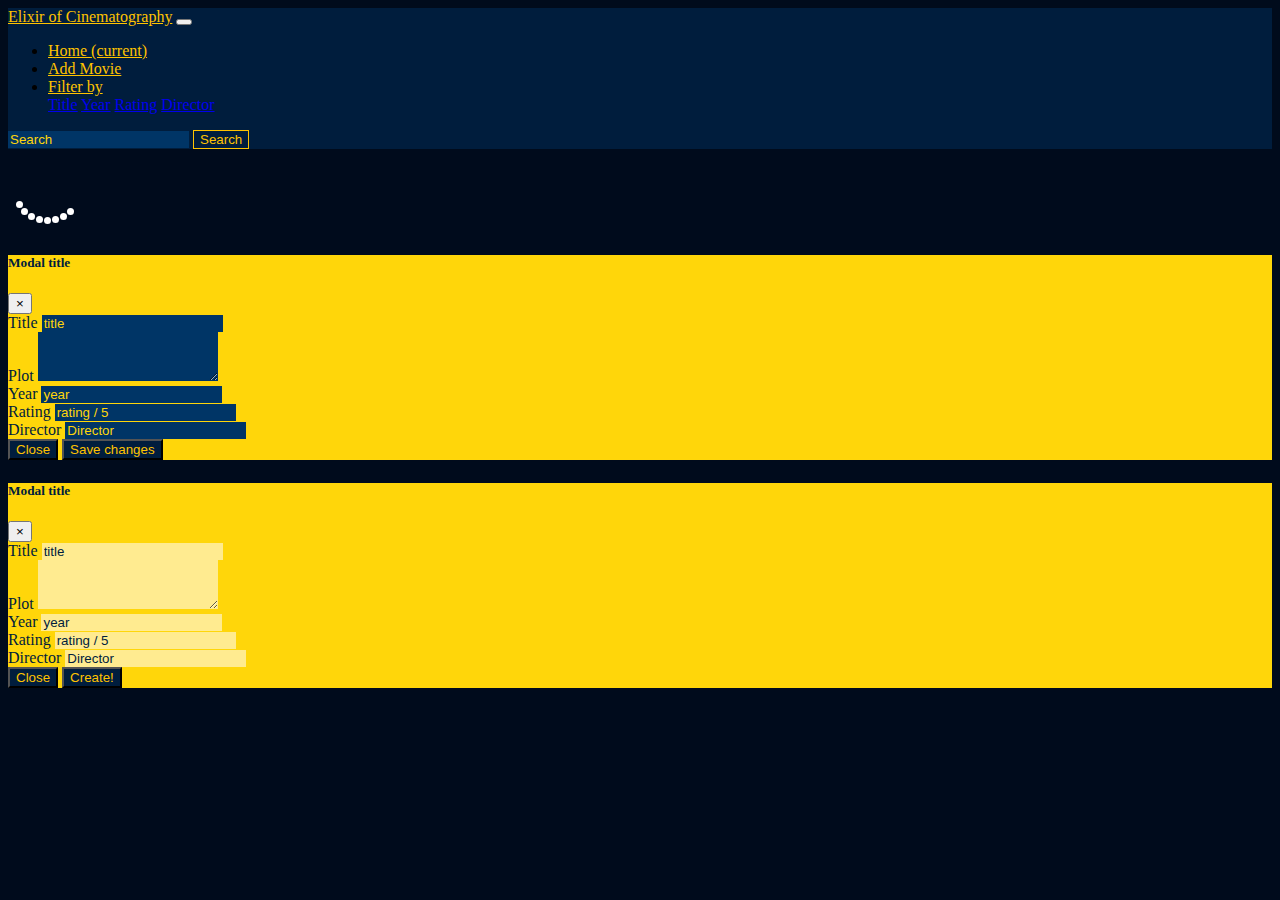
==== movie-database.html @ 85738f70 "Fixed edit bug" ====
<!DOCTYPE html>
<html lang="en">
<head>
    <meta charset="UTF-8">
    <title>Movie Database</title>
    <meta name="viewport" content="width=device-width, initial-scale=1">
    <link rel="stylesheet" href="https://cdn.jsdelivr.net/npm/bootstrap@4.6.1/dist/css/bootstrap.min.css" integrity="sha384-zCbKRCUGaJDkqS1kPbPd7TveP5iyJE0EjAuZQTgFLD2ylzuqKfdKlfG/eSrtxUkn" crossorigin="anonymous">
    <link rel="stylesheet" href="loading-animations.css">
    <link rel="stylesheet" href="movie-database.css">
</head>
<body>
<header>
    <nav class="navbar navbar-expand-lg bb-background-color">
        <a class="navbar-brand yellow-text" href="#">Elixir of Cinematography</a>
        <button class="navbar-toggler" type="button" data-toggle="collapse" data-target="#navbarSupportedContent" aria-controls="navbarSupportedContent" aria-expanded="false" aria-label="Toggle navigation">
            <span class="navbar-toggler-icon"></span>
        </button>

        <div class="collapse navbar-collapse" id="navbarSupportedContent">
            <ul class="navbar-nav mr-auto">
                <li class="nav-item active">
                    <a class="nav-link yellow-text" href="#" id="test-btn">Home <span class="sr-only">(current)</span></a>
                </li>
                <li class="nav-item">
                    <a class="nav-link yellow-text" href="#" data-toggle="modal" data-target="#createMovieModal">Add Movie</a>
                </li>
                <li class="nav-item dropdown">
                    <a class="nav-link dropdown-toggle yellow-text" href="#" id="navbarDropdown" role="button" data-toggle="dropdown" aria-haspopup="true" aria-expanded="false">
                        Filter by
                    </a>
                    <div class="dropdown-menu" aria-labelledby="navbarDropdown">
                        <a class="dropdown-item" href="#" id="titleFilter">Title</a>
                        <a class="dropdown-item" href="#" id="yearFilter">Year</a>
                        <a class="dropdown-item" href="#" id="ratingFilter">Rating</a>
                        <a class="dropdown-item" href="#" id="directorFilter">Director</a>
                    </div>
                </li>
            </ul>
            <form class="form-inline my-2 my-lg-0">
                <input class="form-control mr-sm-2" type="search" placeholder="Search" aria-label="Search">
                <button class="btn my-2 my-sm-0 yellow-border" type="submit">Search</button>
            </form>
        </div>
    </nav>
</header>

<div id="movie-container" class="row justify-content-around">
    <div>
        <div class="lds-roller"><div></div><div></div><div></div><div></div><div></div><div></div><div></div><div></div></div>
    </div>
</div>
<!--<div class="row text-center m-5 create-form">-->
<!--    <div class="col-6">-->
<!--        <h3>Create Movie!</h3>-->
<!--        <label for="moviesTitle"></label><input placeholder="title" type="text" name="title" id="moviesTitle">-->
<!--        <label for="moviesRating"></label><input placeholder="rating" type="text" name="rating" id="moviesRating">-->
<!--        <label for="moviesYear"></label><input placeholder="year" type="text" name="year" id="moviesYear">-->
<!--        <label for="moviesDirector"></label><input placeholder="director" type="text" name="director" id="moviesDirector">-->
<!--        <button id="create-movie-btn">Create</button>-->
<!--    </div>-->
<!--    <div class="col-6">-->
<!--        <label for="moviesPlot"></label><textarea name="plot" id="moviesPlot" cols="50" rows="10" placeholder="Movies plot..."></textarea>-->
<!--    </div>-->
<!--</div>-->






<!-- Button trigger modal -->


<!-- update Modal -->
<div class="modal fade" id="exampleModal" tabindex="-1" role="dialog" aria-labelledby="exampleModalLabel" aria-hidden="true">
    <div class="modal-dialog" role="document">
        <div class="modal-content">
            <div class="modal-header">
                <h5 class="modal-title" id="exampleModalLabel">Modal title</h5>
                <button type="button" class="close" data-dismiss="modal" aria-label="Close">
                    <span aria-hidden="true">&times;</span>
                </button>
            </div>
            <div class="modal-body">
                <form id="update-form">
                    <input type="hidden" id="formId">
                    <div class="form-group">
                        <label for="titleForm">Title</label>
                        <input type="email" class="form-control" id="titleForm" placeholder="title">
                    </div>
                    <div class="form-group">
                        <label for="plotForm">Plot</label>
                        <textarea class="form-control" id="plotForm" rows="3"></textarea>
                    </div>
                    <div class="form-group">
                        <label for="yearForm">Year</label>
                        <input type="email" class="form-control" id="yearForm" placeholder="year">
                    </div>
                    <div class="form-group">
                        <label for="ratingForm">Rating</label>
                        <input type="email" class="form-control" id="ratingForm" placeholder="rating / 5">
                    </div>
                    <div class="form-group">
                        <label for="directorForm">Director</label>
                        <input type="email" class="form-control" id="directorForm" placeholder="Director">
                    </div>
                </form>
            </div>
            <div class="modal-footer">
                <button type="button" class="btn btn-secondary" data-dismiss="modal">Close</button>
                <button type="button" class="btn btn-primary update-btn" data-dismiss="modal">Save changes</button>
            </div>
        </div>
    </div>
</div>

<!-- Modal -->
<div class="modal fade" id="createMovieModal" tabindex="-1" role="dialog" aria-labelledby="createMovieModalLabel" aria-hidden="true">
    <div class="modal-dialog" role="document">
        <div class="modal-content">
            <div class="modal-header">
                <h5 class="modal-title" id="createMovieModalLabel">Modal title</h5>
                <button type="button" class="close" data-dismiss="modal" aria-label="Close">
                    <span aria-hidden="true">&times;</span>
                </button>
            </div>
            <div class="modal-body">
                <form id="create-form">
                    <div class="form-group">
                        <label for="titleForm">Title</label>
                        <input type="email" class="form-control modal-background" id="moviesTitle" placeholder="title">
                    </div>
                    <div class="form-group">
                        <label for="plotForm">Plot</label>
                        <textarea class="form-control modal-background" id="moviesPlot" rows="3"></textarea>
                    </div>
                    <div class="form-group">
                        <label for="yearForm">Year</label>
                        <input type="email" class="form-control modal-background" id="moviesYear" placeholder="year">
                    </div>
                    <div class="form-group">
                        <label for="ratingForm">Rating</label>
                        <input type="email" class="form-control modal-background" id="moviesRating" placeholder="rating / 5">
                    </div>
                    <div class="form-group">
                        <label for="directorForm">Director</label>
                        <input type="email" class="form-control modal-background" id="moviesDirector" placeholder="Director">
                    </div>
                </form>
            </div>
            <div class="modal-footer">
                <button type="button" class="btn btn-secondary" data-dismiss="modal">Close</button>
                <button type="button" class="btn btn-primary" id="create-movie-btn" data-dismiss="modal">Create!</button>
            </div>
        </div>
    </div>
</div>
<div>
</div>

<script src="https://code.jquery.com/jquery-3.3.1.slim.min.js" integrity="sha384-q8i/X+965DzO0rT7abK41JStQIAqVgRVzpbzo5smXKp4YfRvH+8abtTE1Pi6jizo" crossorigin="anonymous"></script>
<script src="https://cdn.jsdelivr.net/npm/popper.js@1.14.7/dist/umd/popper.min.js" integrity="sha384-UO2eT0CpHqdSJQ6hJty5KVphtPhzWj9WO1clHTMGa3JDZwrnQq4sF86dIHNDz0W1" crossorigin="anonymous"></script>
<script src="https://cdn.jsdelivr.net/npm/bootstrap@4.3.1/dist/js/bootstrap.min.js" integrity="sha384-JjSmVgyd0p3pXB1rRibZUAYoIIy6OrQ6VrjIEaFf/nJGzIxFDsf4x0xIM+B07jRM" crossorigin="anonymous"></script>
<script src="https://code.jquery.com/jquery-2.2.4.js" integrity="sha256-iT6Q9iMJYuQiMWNd9lDyBUStIq/8PuOW33aOqmvFpqI=" crossorigin="anonymous"></script>
<script src="movie-database.js"></script>
</body>
</html>
---- loading-animations.css ----
.lds-roller {
    display: inline-block;
    position: relative;
    width: 80px;
    height: 80px;
}
.lds-roller div {
    animation: lds-roller 1.2s cubic-bezier(0.5, 0, 0.5, 1) infinite;
    transform-origin: 40px 40px;
}
.lds-roller div:after {
    content: " ";
    display: block;
    position: absolute;
    width: 7px;
    height: 7px;
    border-radius: 50%;
    background: #fff;
    margin: -4px 0 0 -4px;
}
.lds-roller div:nth-child(1) {
    animation-delay: -0.036s;
}
.lds-roller div:nth-child(1):after {
    top: 63px;
    left: 63px;
}
.lds-roller div:nth-child(2) {
    animation-delay: -0.072s;
}
.lds-roller div:nth-child(2):after {
    top: 68px;
    left: 56px;
}
.lds-roller div:nth-child(3) {
    animation-delay: -0.108s;
}
.lds-roller div:nth-child(3):after {
    top: 71px;
    left: 48px;
}
.lds-roller div:nth-child(4) {
    animation-delay: -0.144s;
}
.lds-roller div:nth-child(4):after {
    top: 72px;
    left: 40px;
}
.lds-roller div:nth-child(5) {
    animation-delay: -0.18s;
}
.lds-roller div:nth-child(5):after {
    top: 71px;
    left: 32px;
}
.lds-roller div:nth-child(6) {
    animation-delay: -0.216s;
}
.lds-roller div:nth-child(6):after {
    top: 68px;
    left: 24px;
}
.lds-roller div:nth-child(7) {
    animation-delay: -0.252s;
}
.lds-roller div:nth-child(7):after {
    top: 63px;
    left: 17px;
}
.lds-roller div:nth-child(8) {
    animation-delay: -0.288s;
}
.lds-roller div:nth-child(8):after {
    top: 56px;
    left: 12px;
}
@keyframes lds-roller {
    0% {
        transform: rotate(0deg);
    }
    100% {
        transform: rotate(360deg);
    }
}
---- movie-database.css ----
body {
    background-color: #000b1c;
}
#movie-container {
    background-color: #000b1c;
}
.create-form{
    background-color: #001d3d;
    color: #ffc300;
}
.bb-background-color{
    background-color: #001d3d;
}
.yellow-text{
    color: #ffc300;
}
.yellow-border{
    border: 1px solid #ffc300;
}
input {
    background-color: #003566;
    color: #ffc300;
    border-style: none;
}
textarea{
    background-color: #003566;
    color: #ffc300;
    border-style: none;
}
.movie-box {
    background-color: grey;
}
.card {
    background-color: #001d3d;
    color: #ffc300;
    border-radius: 10px;
}
.card-body{
    background-color: #003566;
    padding: 8px;
    border-radius: 10px;
}
.card-list>li{
    background-color: #003566;
}
.card-list>li:nth-of-type(1){
    border-radius: 10px 10px 0 0;
}
.card-list>li:last-of-type{
    border-radius: 0 0 10px 10px;
}
.card-id{
    font-size: 1em;
    opacity: .3;
}
.title {
    font-weight: bold;
}
.card-plot{
    height: 300px;
}
.btn{
    background-color: #001d3d;
    color: #ffc300;
}
::placeholder {
    color: #ffd60a;
}
.yellow-text:hover {
    color: #ffc300;
    opacity: .7;
}
.modal-content {
    background-color: #ffd60a;
    color: #001d3d;
}
.modal-background {
    background-color: #ffeb90;
}
.modal-background::placeholder {
    color: #001d3d;
}
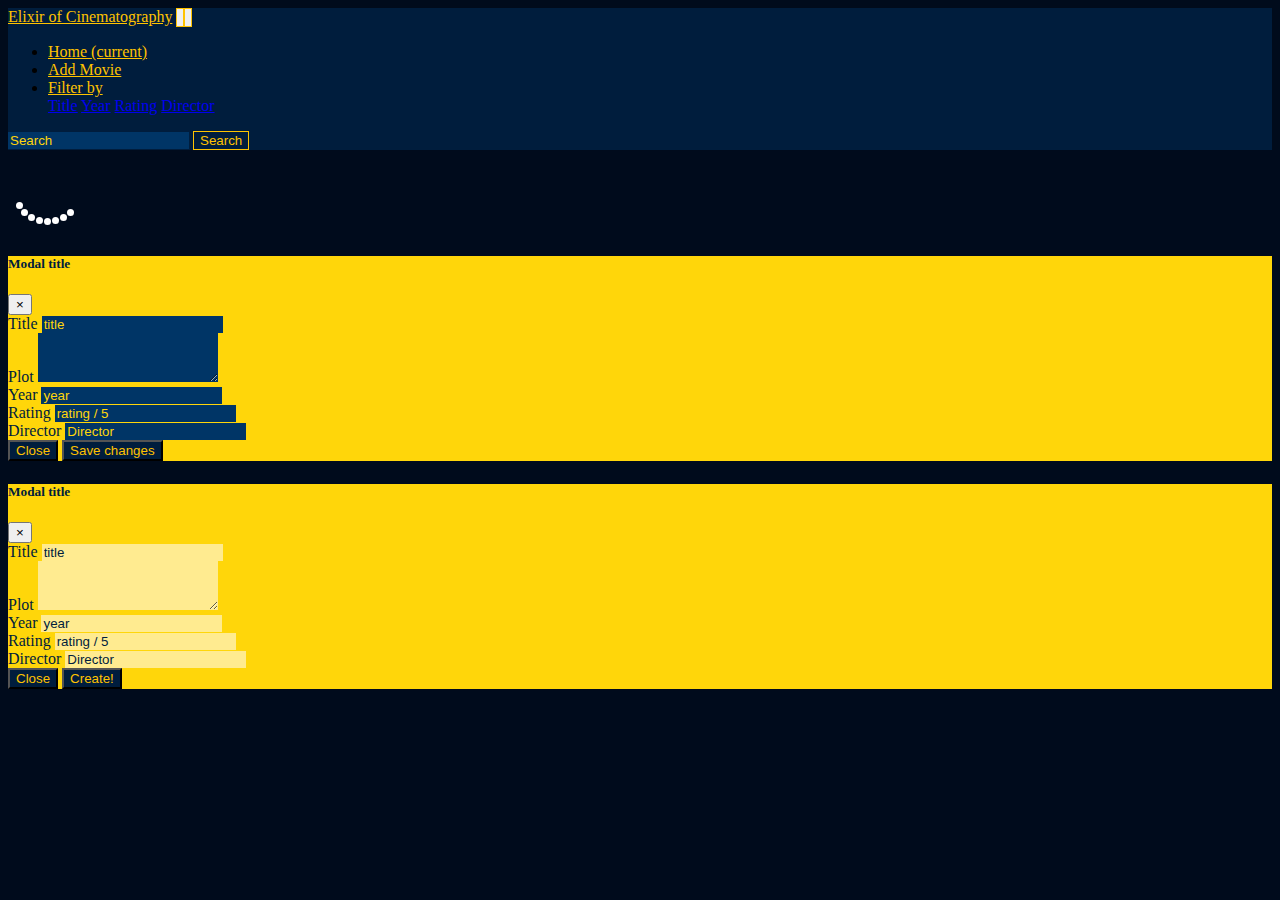
==== commit 3c91c711: "Fixed edit bug" ====
--- a/movie-database.html
+++ b/movie-database.html
@@ -12,8 +12,8 @@
 <header>
     <nav class="navbar navbar-expand-lg bb-background-color">
         <a class="navbar-brand yellow-text" href="#">Elixir of Cinematography</a>
-        <button class="navbar-toggler" type="button" data-toggle="collapse" data-target="#navbarSupportedContent" aria-controls="navbarSupportedContent" aria-expanded="false" aria-label="Toggle navigation">
-            <span class="navbar-toggler-icon"></span>
+        <button class="navbar-toggler yellow-border" type="button" data-toggle="collapse" data-target="#navbarSupportedContent" aria-controls="navbarSupportedContent" aria-expanded="false" aria-label="Toggle navigation">
+            <span class="navbar-toggler-icon yellow-border"></span>
         </button>
 
         <div class="collapse navbar-collapse" id="navbarSupportedContent">
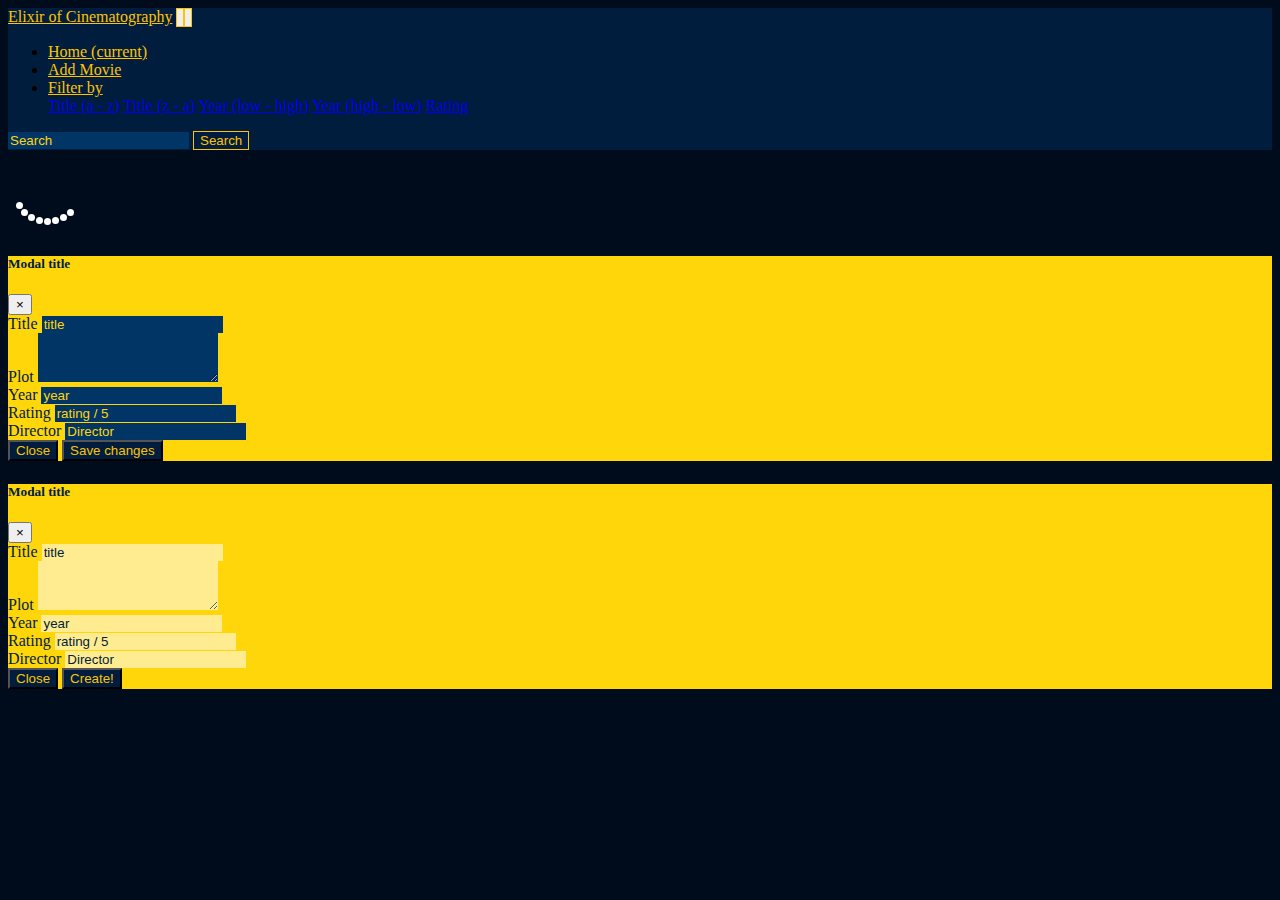
==== commit 0e267937: "addrd more filter options, added confirmation to delete button" ====
--- a/movie-database.html
+++ b/movie-database.html
@@ -29,10 +29,11 @@
                         Filter by
                     </a>
                     <div class="dropdown-menu" aria-labelledby="navbarDropdown">
-                        <a class="dropdown-item" href="#" id="titleFilter">Title</a>
-                        <a class="dropdown-item" href="#" id="yearFilter">Year</a>
+                        <a class="dropdown-item" href="#" id="titleAToZFilter">Title (a - z)</a>
+                        <a class="dropdown-item" href="#" id="titleZToAFilter">Title (z - a)</a>
+                        <a class="dropdown-item" href="#" id="yearLowHighFilter">Year (low - high)</a>
+                        <a class="dropdown-item" href="#" id="yearHighLowFilter">Year (high - low)</a>
                         <a class="dropdown-item" href="#" id="ratingFilter">Rating</a>
-                        <a class="dropdown-item" href="#" id="directorFilter">Director</a>
                     </div>
                 </li>
             </ul>
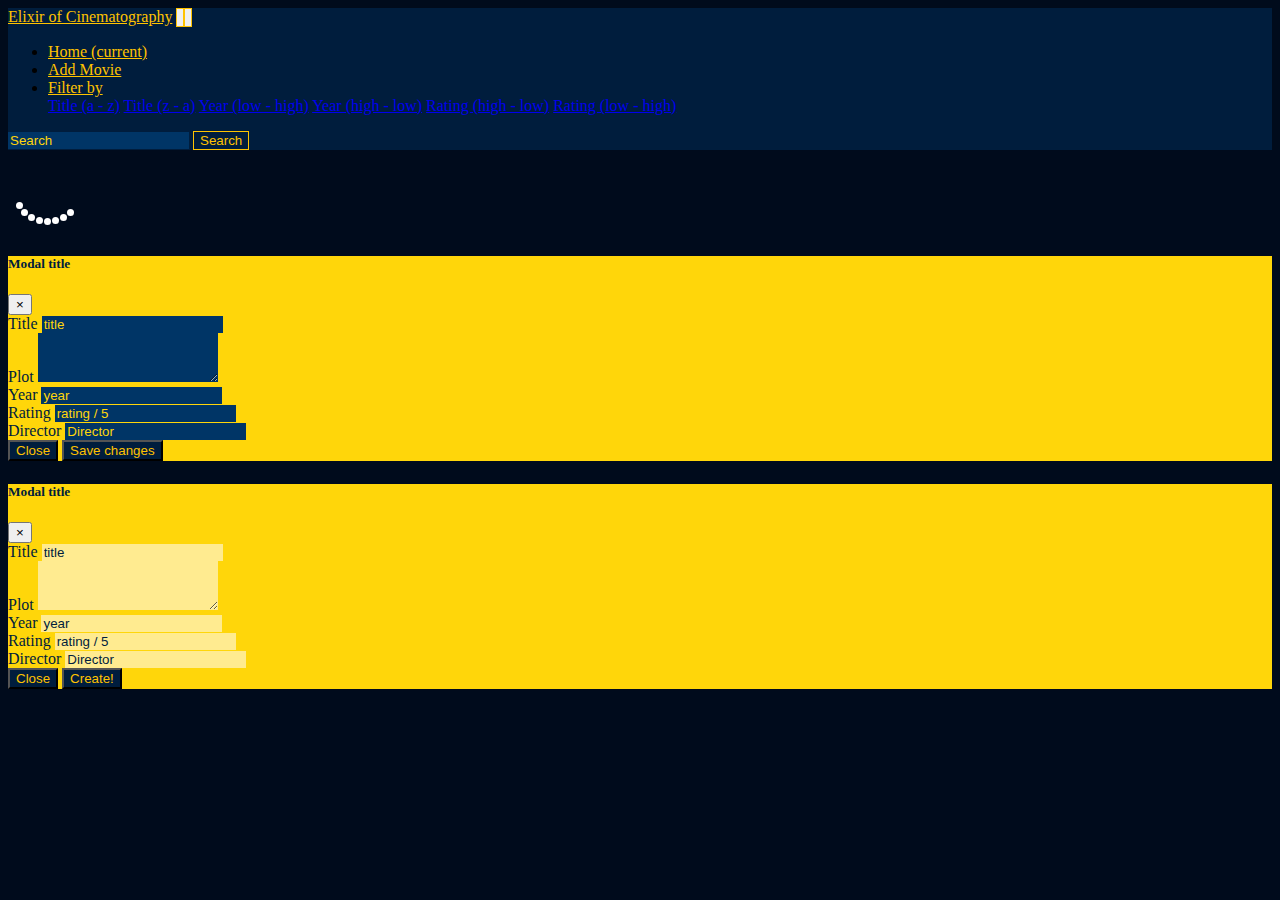
==== commit 501a91f6: "More filter options" ====
--- a/movie-database.html
+++ b/movie-database.html
@@ -33,7 +33,8 @@
                         <a class="dropdown-item" href="#" id="titleZToAFilter">Title (z - a)</a>
                         <a class="dropdown-item" href="#" id="yearLowHighFilter">Year (low - high)</a>
                         <a class="dropdown-item" href="#" id="yearHighLowFilter">Year (high - low)</a>
-                        <a class="dropdown-item" href="#" id="ratingFilter">Rating</a>
+                        <a class="dropdown-item" href="#" id="ratingHighLowFilter">Rating (high - low)</a>
+                        <a class="dropdown-item" href="#" id="ratingLowHighFilter">Rating (low - high)</a>
                     </div>
                 </li>
             </ul>
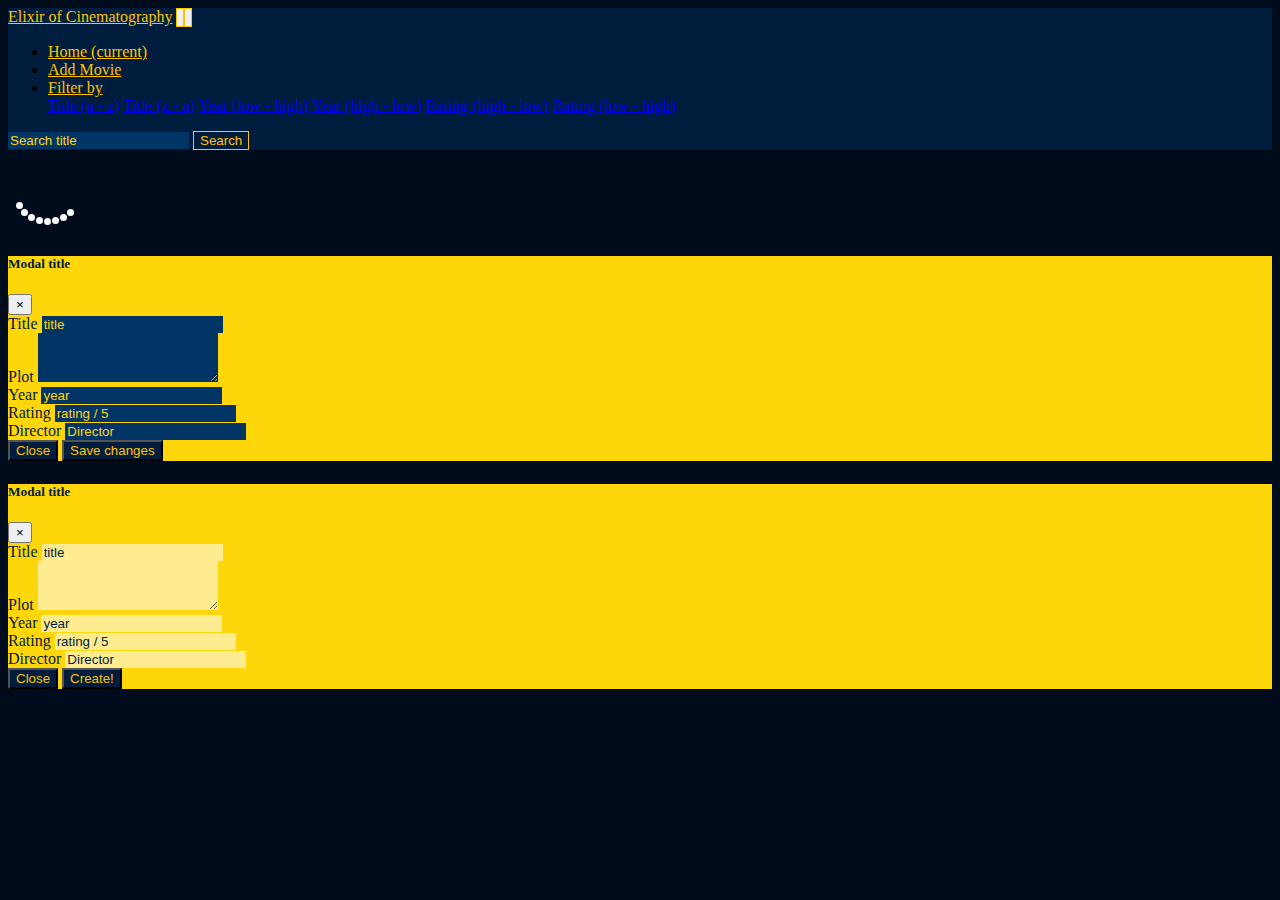
==== commit 38dbab8c: "added search bar functionality" ====
--- a/movie-database.html
+++ b/movie-database.html
@@ -39,8 +39,8 @@
                 </li>
             </ul>
             <form class="form-inline my-2 my-lg-0">
-                <input class="form-control mr-sm-2" type="search" placeholder="Search" aria-label="Search">
-                <button class="btn my-2 my-sm-0 yellow-border" type="submit">Search</button>
+                <input class="form-control mr-sm-2" type="search" placeholder="Search title" aria-label="Search" id="search-bar">
+                <button class="btn my-2 my-sm-0 yellow-border" type="submit" >Search</button>
             </form>
         </div>
     </nav>
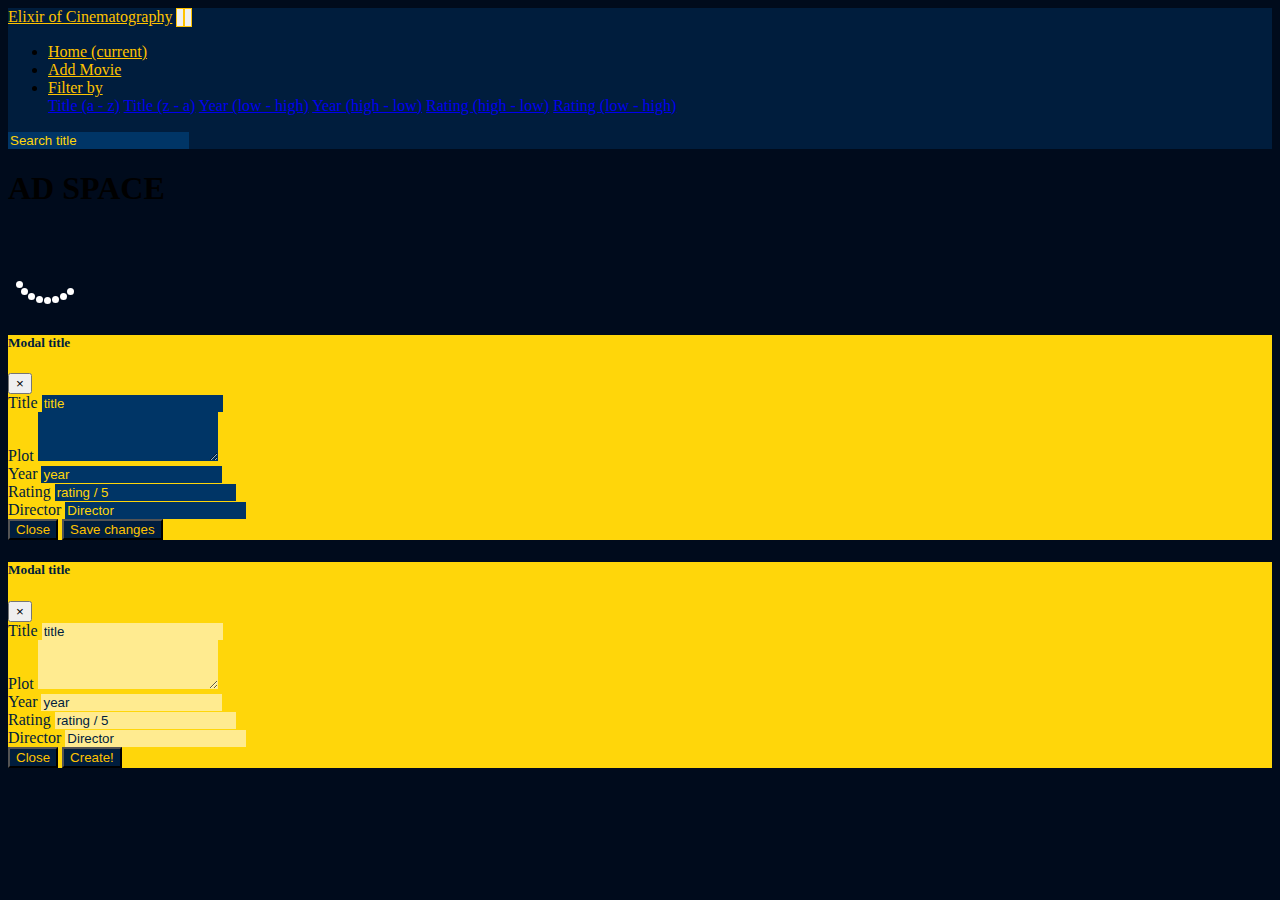
==== commit 5b94c8e3: "added Ad space" ====
--- a/movie-database.html
+++ b/movie-database.html
@@ -40,11 +40,19 @@
             </ul>
             <form class="form-inline my-2 my-lg-0">
                 <input class="form-control mr-sm-2" type="search" placeholder="Search title" aria-label="Search" id="search-bar">
-                <button class="btn my-2 my-sm-0 yellow-border" type="submit" >Search</button>
+<!--                <button class="btn my-2 my-sm-0 yellow-border" type="submit" >Search</button>-->
             </form>
         </div>
     </nav>
 </header>
+
+<section>
+    <div class="jumbotron jumbotron-fluid mt-4">
+        <div class="container">
+            <h1 class="display-4">AD SPACE</h1>
+        </div>
+    </div>
+</section>
 
 <div id="movie-container" class="row justify-content-around">
     <div>
--- a/movie-database.css
+++ b/movie-database.css
@@ -79,4 +79,7 @@
 }
 .modal-background::placeholder {
     color: #001d3d;
+}
+.container {
+
 }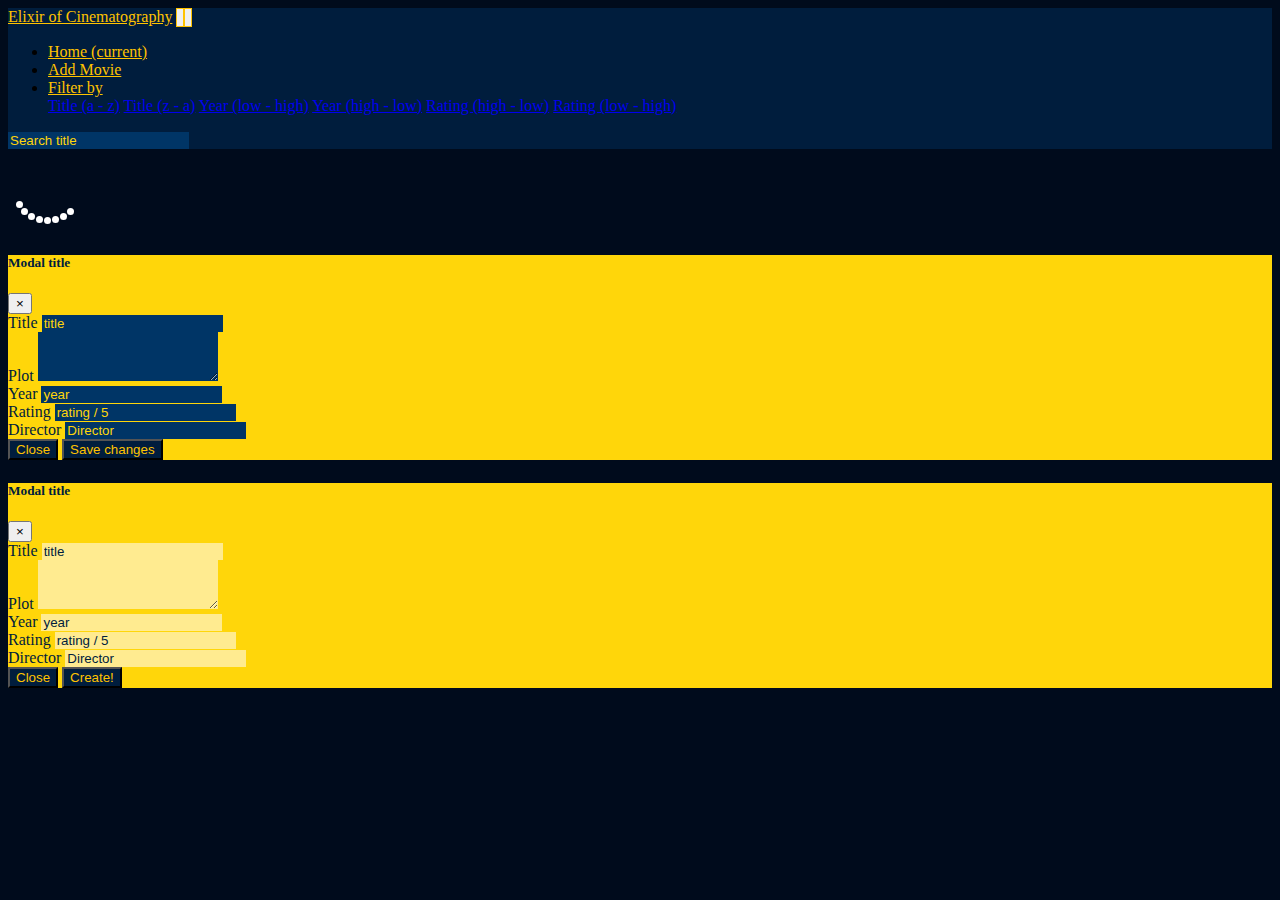
==== commit 96e52eac: "added Ad space" ====
--- a/movie-database.html
+++ b/movie-database.html
@@ -46,10 +46,9 @@
     </nav>
 </header>
 
-<section>
+<section class="d-none d-md-block">
     <div class="jumbotron jumbotron-fluid mt-4">
         <div class="container">
-            <h1 class="display-4">AD SPACE</h1>
         </div>
     </div>
 </section>
--- a/movie-database.css
+++ b/movie-database.css
@@ -80,6 +80,9 @@
 .modal-background::placeholder {
     color: #001d3d;
 }
-.container {
-
-}+.jumbotron {
+    width: 70%;
+    margin: auto;
+    background-image: url("https://image.scoopwhoop.com/w700-120-cfix/https://s4.scoopwhoop.com/anj/sw/e4401105-d15b-4e39-953a-433195c8ab00.jpg");
+    background-size: contain;
+}
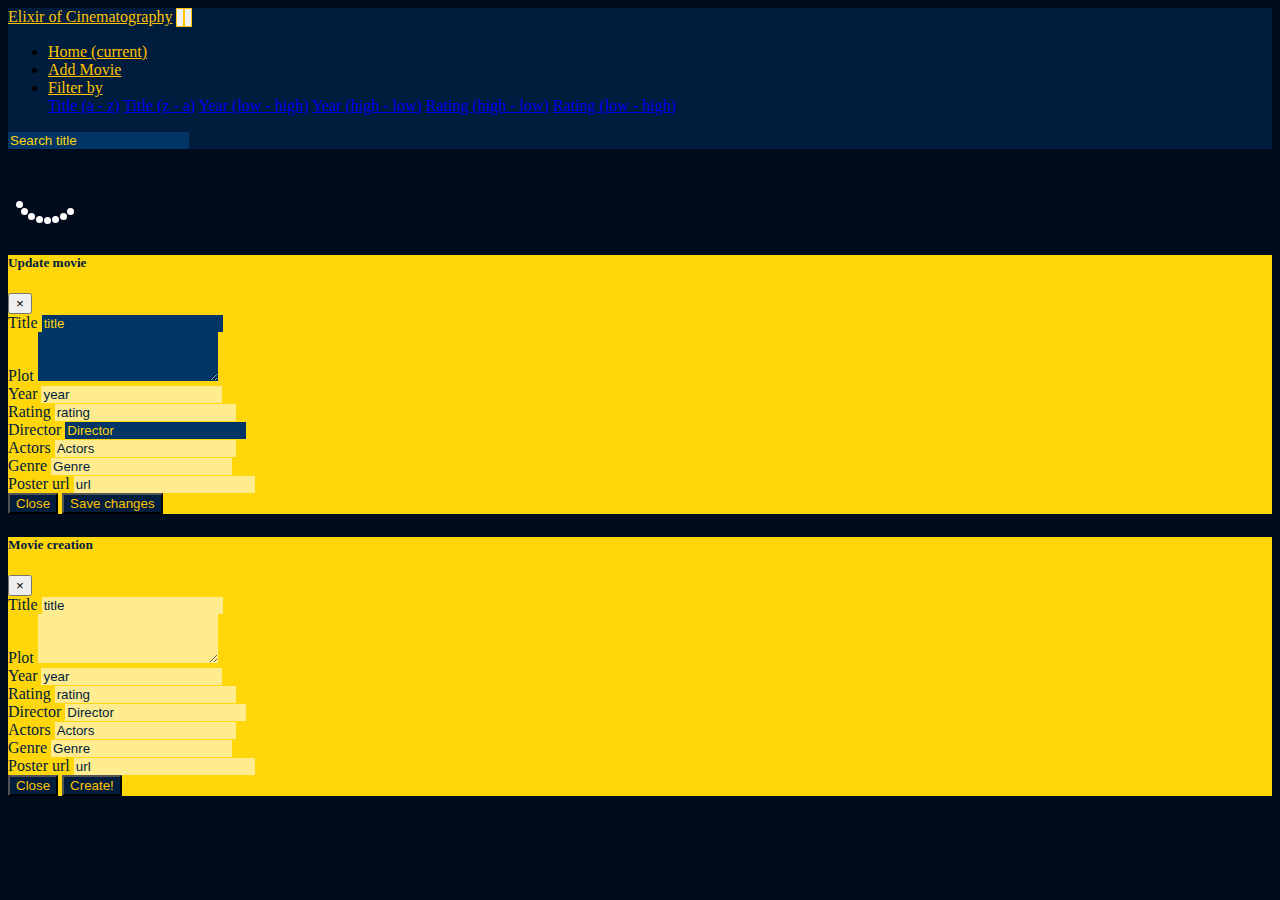
==== commit 26c0ce0c: "Integrated mysql database" ====
--- a/movie-database.html
+++ b/movie-database.html
@@ -85,7 +85,7 @@
     <div class="modal-dialog" role="document">
         <div class="modal-content">
             <div class="modal-header">
-                <h5 class="modal-title" id="exampleModalLabel">Modal title</h5>
+                <h5 class="modal-title" id="exampleModalLabel">Update movie</h5>
                 <button type="button" class="close" data-dismiss="modal" aria-label="Close">
                     <span aria-hidden="true">&times;</span>
                 </button>
@@ -102,16 +102,32 @@
                         <textarea class="form-control" id="plotForm" rows="3"></textarea>
                     </div>
                     <div class="form-group">
-                        <label for="yearForm">Year</label>
-                        <input type="email" class="form-control" id="yearForm" placeholder="year">
-                    </div>
-                    <div class="form-group">
-                        <label for="ratingForm">Rating</label>
-                        <input type="email" class="form-control" id="ratingForm" placeholder="rating / 5">
+                        <div class="row">
+                            <div class="col">
+                                <label for="yearForm">Year</label>
+                                <input type="email" class="form-control modal-background" id="yearForm" placeholder="year">
+                            </div>
+                            <div class="col">
+                                <label for="ratingForm">Rating</label>
+                                <input type="email" class="form-control modal-background" id="ratingForm" placeholder="rating">
+                            </div>
+                        </div>
                     </div>
                     <div class="form-group">
                         <label for="directorForm">Director</label>
                         <input type="email" class="form-control" id="directorForm" placeholder="Director">
+                    </div>
+                    <div class="form-group">
+                        <label for="actorsForm">Actors</label>
+                        <input type="email" class="form-control modal-background" id="actorsForm" placeholder="Actors">
+                    </div>
+                    <div class="form-group">
+                        <label for="genreForm">Genre</label>
+                        <input type="email" class="form-control modal-background" id="genreForm" placeholder="Genre">
+                    </div>
+                    <div class="form-group">
+                        <label for="posterForm">Poster url</label>
+                        <input type="email" class="form-control modal-background" id="posterForm" placeholder="url">
                     </div>
                 </form>
             </div>
@@ -123,12 +139,12 @@
     </div>
 </div>
 
-<!-- Modal -->
+<!-- Create Modal -->
 <div class="modal fade" id="createMovieModal" tabindex="-1" role="dialog" aria-labelledby="createMovieModalLabel" aria-hidden="true">
     <div class="modal-dialog" role="document">
         <div class="modal-content">
             <div class="modal-header">
-                <h5 class="modal-title" id="createMovieModalLabel">Modal title</h5>
+                <h5 class="modal-title" id="createMovieModalLabel">Movie creation</h5>
                 <button type="button" class="close" data-dismiss="modal" aria-label="Close">
                     <span aria-hidden="true">&times;</span>
                 </button>
@@ -144,16 +160,32 @@
                         <textarea class="form-control modal-background" id="moviesPlot" rows="3"></textarea>
                     </div>
                     <div class="form-group">
-                        <label for="yearForm">Year</label>
-                        <input type="email" class="form-control modal-background" id="moviesYear" placeholder="year">
-                    </div>
-                    <div class="form-group">
-                        <label for="ratingForm">Rating</label>
-                        <input type="email" class="form-control modal-background" id="moviesRating" placeholder="rating / 5">
+                        <div class="row">
+                            <div class="col">
+                                <label for="moviesYear">Year</label>
+                                <input type="email" class="form-control modal-background" id="moviesYear" placeholder="year">
+                            </div>
+                            <div class="col">
+                                <label for="moviesRating">Rating</label>
+                                <input type="email" class="form-control modal-background" id="moviesRating" placeholder="rating">
+                            </div>
+                        </div>
                     </div>
                     <div class="form-group">
                         <label for="directorForm">Director</label>
                         <input type="email" class="form-control modal-background" id="moviesDirector" placeholder="Director">
+                    </div>
+                    <div class="form-group">
+                        <label for="directorForm">Actors</label>
+                        <input type="email" class="form-control modal-background" id="moviesActors" placeholder="Actors">
+                    </div>
+                    <div class="form-group">
+                        <label for="directorForm">Genre</label>
+                        <input type="email" class="form-control modal-background" id="moviesGenre" placeholder="Genre">
+                    </div>
+                    <div class="form-group">
+                        <label for="moviesPoster">Poster url</label>
+                        <input type="email" class="form-control modal-background" id="moviesPoster" placeholder="url">
                     </div>
                 </form>
             </div>
--- a/movie-database.css
+++ b/movie-database.css
@@ -49,6 +49,16 @@
 .card-list>li:last-of-type{
     border-radius: 0 0 10px 10px;
 }
+.card-list-horizontal>li{
+    background-color: #003566;
+    width: 100%;
+}
+.card-list-horizontal>li:nth-of-type(1){
+    /*border-radius: 10px 10px 0 0;*/
+}
+.card-list-horizontal>li:last-of-type{
+    border-radius: 0 10px 10px 10px;
+}
 .card-id{
     font-size: 1em;
     opacity: .3;
@@ -57,7 +67,8 @@
     font-weight: bold;
 }
 .card-plot{
-    height: 300px;
+    height: 275px;
+    overflow: scroll;
 }
 .btn{
     background-color: #001d3d;
